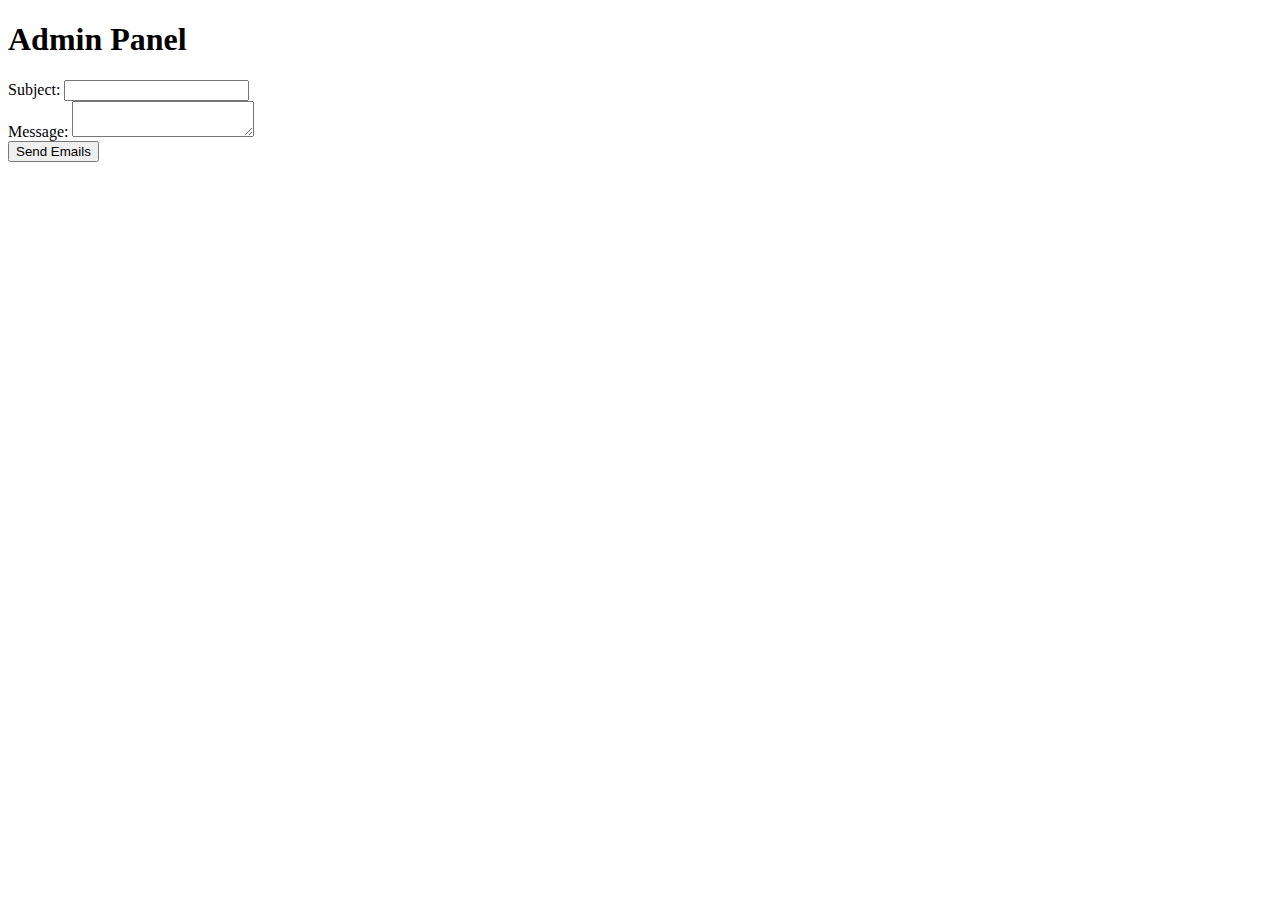
==== static/admin.html @ 6e569a4c "Do Breez valid project" ====
<!DOCTYPE html>
<html lang="en">
<head>
    <meta charset="UTF-8">
    <meta name="viewport" content="width=device-width, initial-scale=1.0">
    <title>Admin Panel</title>
</head>
<body>
    <h1>Admin Panel</h1>
    <form id="emailForm">
        <label for="subject">Subject:</label>
        <input type="text" id="subject" name="subject" required>
        <br>
        <label for="body">Message:</label>
        <textarea id="body" name="body" required></textarea>
        <br>
        <button type="submit">Send Emails</button>
    </form>
    <script>
        document.getElementById("emailForm").addEventListener("submit", async (e) => {
            e.preventDefault();

            const subject = document.getElementById("subject").value;
            const body = document.getElementById("body").value;

            const response = await fetch("/admin/send-emails", {
                method: "POST",
                headers: { "Content-Type": "application/json" },
                body: JSON.stringify({ subject, body }),
            });

            if (response.ok) {
                alert("Emails sent successfully!");
            } else {
                alert("Failed to send emails.");
            }
        });
    </script>
</body>
</html>
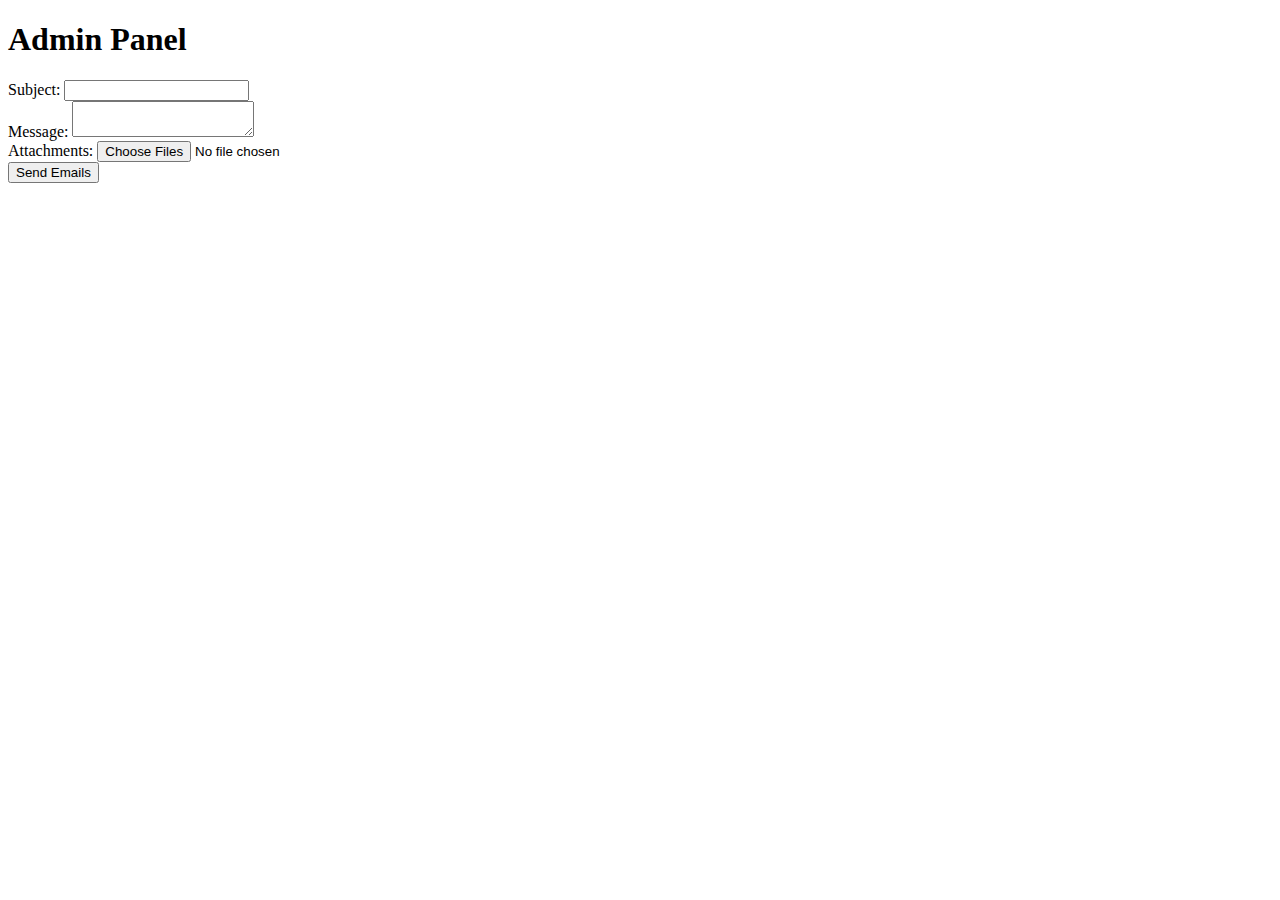
==== commit b545c0c8: "Add Email Verification. Sign Up with Github. Test. Docker" ====
--- a/static/admin.html
+++ b/static/admin.html
@@ -14,27 +14,35 @@
         <label for="body">Message:</label>
         <textarea id="body" name="body" required></textarea>
         <br>
+        <label for="attachments">Attachments:</label>
+        <input type="file" id="attachments" name="attachments" multiple>
+        <br>
         <button type="submit">Send Emails</button>
     </form>
     <script>
-        document.getElementById("emailForm").addEventListener("submit", async (e) => {
-            e.preventDefault();
+       document.getElementById("emailForm").addEventListener("submit", async (e) => {
+        e.preventDefault();
 
-            const subject = document.getElementById("subject").value;
-            const body = document.getElementById("body").value;
+        const formData = new FormData();
+        formData.append("subject", document.getElementById("subject").value);
+        formData.append("body", document.getElementById("body").value);
 
-            const response = await fetch("/admin/send-emails", {
-                method: "POST",
-                headers: { "Content-Type": "application/json" },
-                body: JSON.stringify({ subject, body }),
-            });
+        const attachments = document.getElementById("attachments").files;
+        for (let i = 0; i < attachments.length; i++) {
+            formData.append("attachments", attachments[i]);
+        }
 
-            if (response.ok) {
-                alert("Emails sent successfully!");
-            } else {
-                alert("Failed to send emails.");
-            }
+        const response = await fetch("/admin/send-emails", {
+            method: "POST",
+            body: formData,
         });
+
+        if (response.ok) {
+            alert("Emails sent successfully!");
+        } else {
+            alert("Failed to send emails.");
+        }
+    });
     </script>
 </body>
 </html>
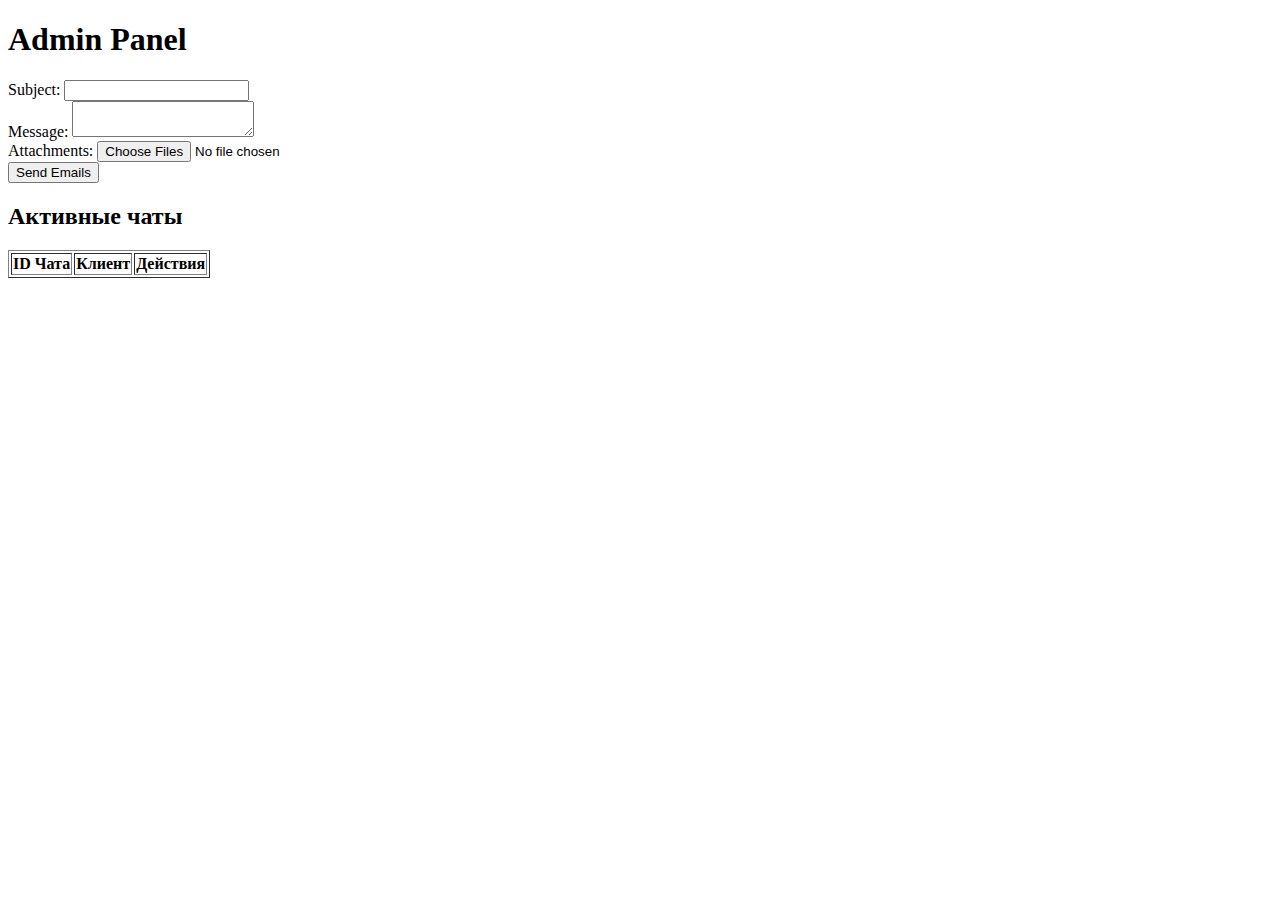
==== commit 633cdd9f: "MicroService, Websocket" ====
--- a/static/admin.html
+++ b/static/admin.html
@@ -19,6 +19,17 @@
         <br>
         <button type="submit">Send Emails</button>
     </form>
+    <h2>Активные чаты</h2>
+    <table border="1">
+        <thead>
+            <tr>
+                <th>ID Чата</th>
+                <th>Клиент</th>
+                <th>Действия</th>
+            </tr>
+        </thead>
+        <tbody id="chats-list"></tbody>
+    </table>
     <script>
        document.getElementById("emailForm").addEventListener("submit", async (e) => {
         e.preventDefault();
@@ -43,6 +54,56 @@
             alert("Failed to send emails.");
         }
     });
+    async function loadChats() {
+    fetch("/api/admin/active-chats", { method: "GET", credentials: "include" })
+        .then(response => response.json())
+        .then(data => {
+            const table = document.getElementById("chats-list");
+            table.innerHTML = "";
+
+            data.forEach(chat => {
+                const row = document.createElement("tr");
+
+                row.innerHTML = `
+                    <td>${chat.chat_id || "Неизвестно"}</td>
+                    <td>${chat.user_name || "Неизвестно"}</td>
+                    <td>
+                        <a href="/static/chat.html?chat_id=${chat.chat_id}">Перейти</a>
+                        <button onclick="closeChat('${chat.chat_id}')">Закрыть</button>
+                    </td>
+                `;
+
+                table.appendChild(row);
+            });
+        })
+        .catch(error => console.error("Ошибка загрузки чатов:", error));
+}
+async function closeChat(chatId) {
+    if (!confirm("Вы уверены, что хотите закрыть этот чат?")) return;
+
+    fetch(`/api/admin/close-chat?chat_id=${chatId}`, {
+        method: "POST",
+        credentials: "include"
+    })
+    .then(response => {
+        if (!response.ok) {
+            throw new Error("Ошибка при закрытии чата");
+        }
+        return response.json();
+    })
+    .then(data => {
+        alert("Чат закрыт успешно!");
+        loadChats(); // 🔄 Перезагружаем список чатов
+    })
+    .catch(error => {
+        console.error("Ошибка закрытия чата:", error);
+        alert("Не удалось закрыть чат");
+    });
+}
+
+
+// Загружаем чаты при загрузке страницы
+document.addEventListener("DOMContentLoaded", loadChats);
     </script>
 </body>
 </html>
